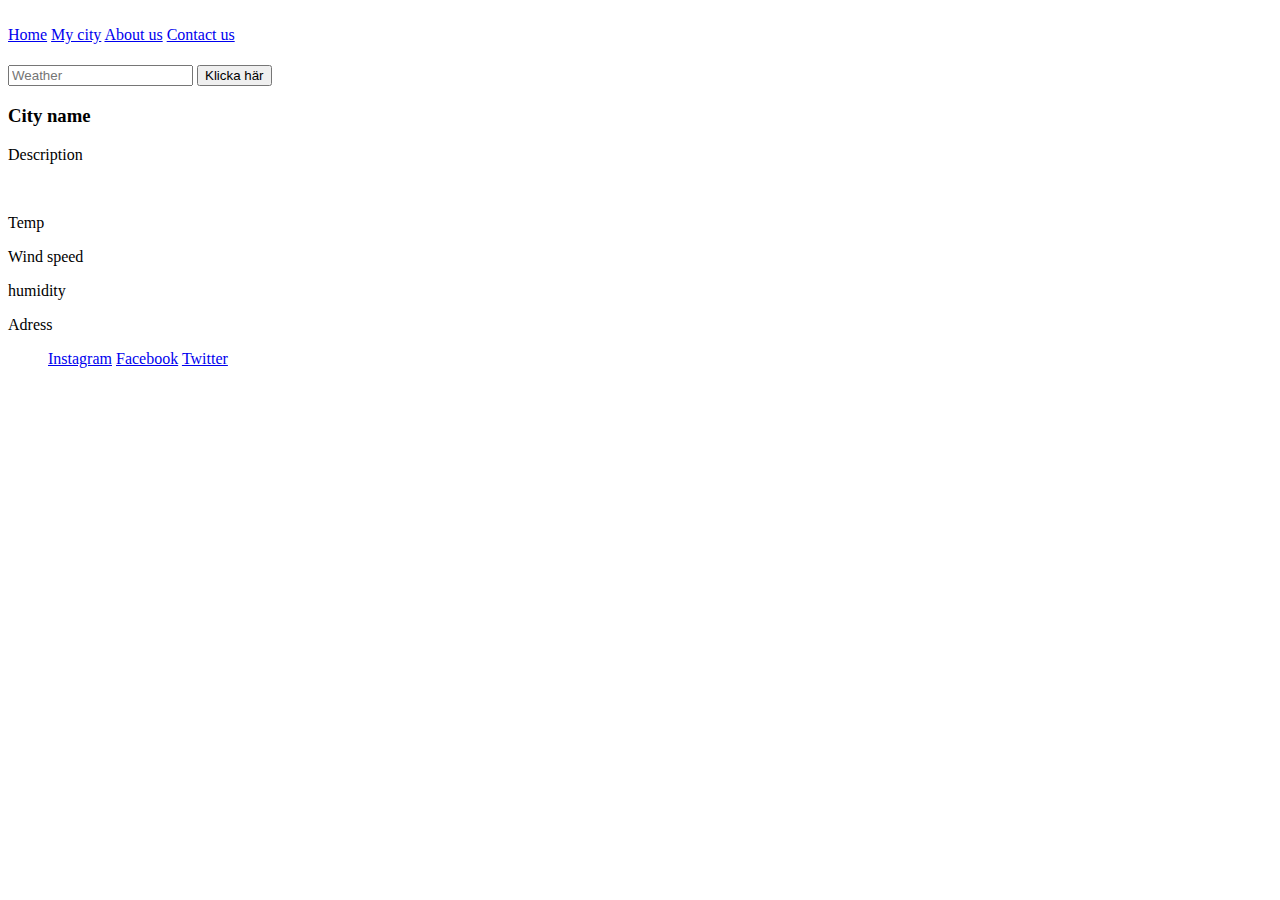
==== index.html @ 7de885af "updated html with new id's" ====
<!DOCTYPE html>
<html lang="en">
<head>
    <meta charset="UTF-8">
    <meta http-equiv="X-UA-Compatible" content="IE=edge">
    <meta name="viewport" content="width=device-width, initial-scale=1.0">
    <title>Väderapp</title>
    <link rel="stylesheet" href="css/style.css">
    <script src="js/script.js" defer></script>
</head>
<body>

    <header>
        <a href=""><img src="https://place-hold.it/50x50" alt="" srcset=""></a>
        <div>
            <a href="index.html">Home</a>
            <a href="html/geo.html" id="myCity">My city</a>
            <a href="html/about.html">About us</a>
            <a href="html/contact.html">Contact us</a>
        </div>
    </header>
     <h1></h1>
    <form id="form">
        <input type="text" name="" id="weather" placeholder="Weather">
        <button id="btn">Klicka här</button>
    </form>

    <div>
        <h3 id="firstCity">City name</h3>
        <p id="firstDescription">Description</p>
        <img src="" alt="">
        <p id="firstTemp">Temp</p>
        <p id="firstWind">Wind speed</p>
        <p id="firstHumidity">humidity</p>
    </div>

     <div id="forecast"></div>



    <footer>
        <p>Adress</p>
        <ul>
            <a href="#">Instagram</a>
            <a href="#">Facebook</a>
            <a href="#">Twitter</a>
        </ul>
    </footer>
</body>
</html>
---- css/style.css ----
textarea{
    resize: none;
}
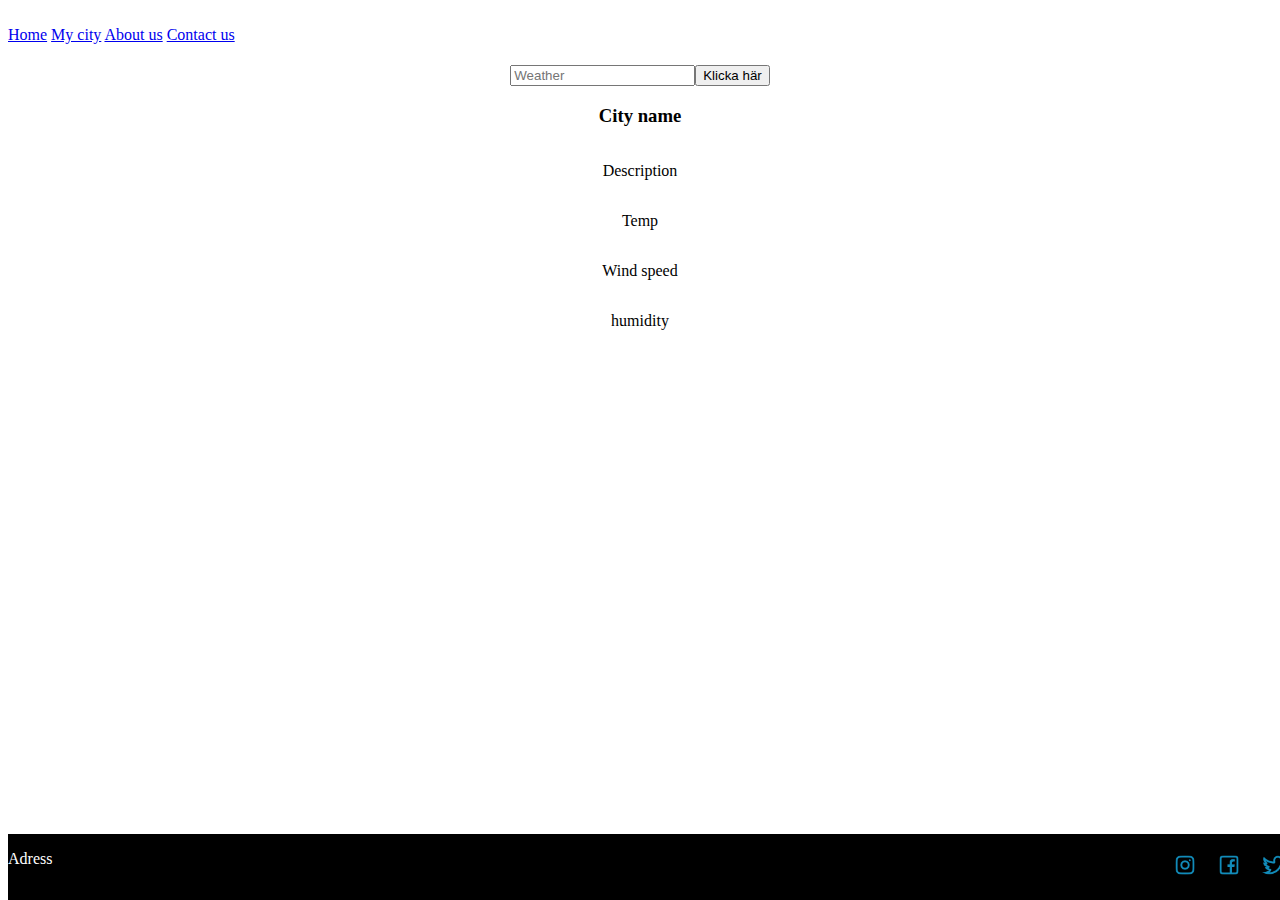
==== commit a5f2be9c: "Fixat footer och även allt i mitten kunde inte sova så gjorde de nyss" ====
--- a/index.html
+++ b/index.html
@@ -1,5 +1,6 @@
 <!DOCTYPE html>
 <html lang="en">
+
 <head>
     <meta charset="UTF-8">
     <meta http-equiv="X-UA-Compatible" content="IE=edge">
@@ -8,43 +9,44 @@
     <link rel="stylesheet" href="css/style.css">
     <script src="js/script.js" defer></script>
 </head>
+
 <body>
+    
+        <header>
+            <a href=""><img src="https://place-hold.it/50x50" alt="" srcset=""></a>
+            <div>
+                <a href="index.html">Home</a>
+                <a href="html/geo.html" id="myCity">My city</a>
+                <a href="html/about.html">About us</a>
+                <a href="html/contact.html">Contact us</a>
+            </div>
+        </header>
+        <h1></h1>
+        <form id="form">
+            <input type="text" name="" id="weather" placeholder="Weather">
+            <button id="btn">Klicka här</button>
+        </form>
 
-    <header>
-        <a href=""><img src="https://place-hold.it/50x50" alt="" srcset=""></a>
-        <div>
-            <a href="index.html">Home</a>
-            <a href="html/geo.html" id="myCity">My city</a>
-            <a href="html/about.html">About us</a>
-            <a href="html/contact.html">Contact us</a>
+        <div id="weatherInfo" class="">
+            <h3 id="firstCity">City name</h3>
+            <p id="firstDescription">Description</p>
+            <img src="" alt="">
+            <p id="firstTemp">Temp</p>
+            <p id="firstWind">Wind speed</p>
+            <p id="firstHumidity">humidity</p>
         </div>
-    </header>
-     <h1></h1>
-    <form id="form">
-        <input type="text" name="" id="weather" placeholder="Weather">
-        <button id="btn">Klicka här</button>
-    </form>
-
-    <div>
-        <h3 id="firstCity">City name</h3>
-        <p id="firstDescription">Description</p>
-        <img src="" alt="">
-        <p id="firstTemp">Temp</p>
-        <p id="firstWind">Wind speed</p>
-        <p id="firstHumidity">humidity</p>
-    </div>
-
-     <div id="forecast"></div>
+    <div id="forecast"></div>
 
 
 
     <footer>
         <p>Adress</p>
         <ul>
-            <a href="#">Instagram</a>
-            <a href="#">Facebook</a>
-            <a href="#">Twitter</a>
+            <a href="#"><img src="/img logo/instagram icon.png" alt="" srcset=""></a>
+            <a href="#"><img src="/img logo/facebook icon.png" alt="" srcset=""></a>
+            <a href="#"><img src="/img logo/twitter icon.png" alt="" srcset=""></a>
         </ul>
     </footer>
 </body>
-</html>
+
+</html>--- a/css/style.css
+++ b/css/style.css
@@ -1,3 +1,38 @@
 textarea{
     resize: none;
 }
+
+.hidden {
+  display:none;
+}
+#form {
+  margin: auto;
+  width: 50%; 
+  display: flex;
+  justify-content: center;
+  align-items: center;
+}
+
+#weatherInfo {
+  display: flex;
+  flex-direction: column;
+  align-items: center;
+  justify-content: center;
+}
+
+footer {
+  position: absolute;
+  bottom: 0;
+  width: 100%;
+  background-color: black;
+  color: white;
+  display: flex;
+  justify-content: space-between;
+}
+
+footer img {
+  width: 30px; /* ange en bredd för varje logotyp */
+  height: 30px; /* ange en höjd för varje logotyp */
+  margin-left: 10px; /* ange ett mellanrum mellan varje logotyp */
+}
+
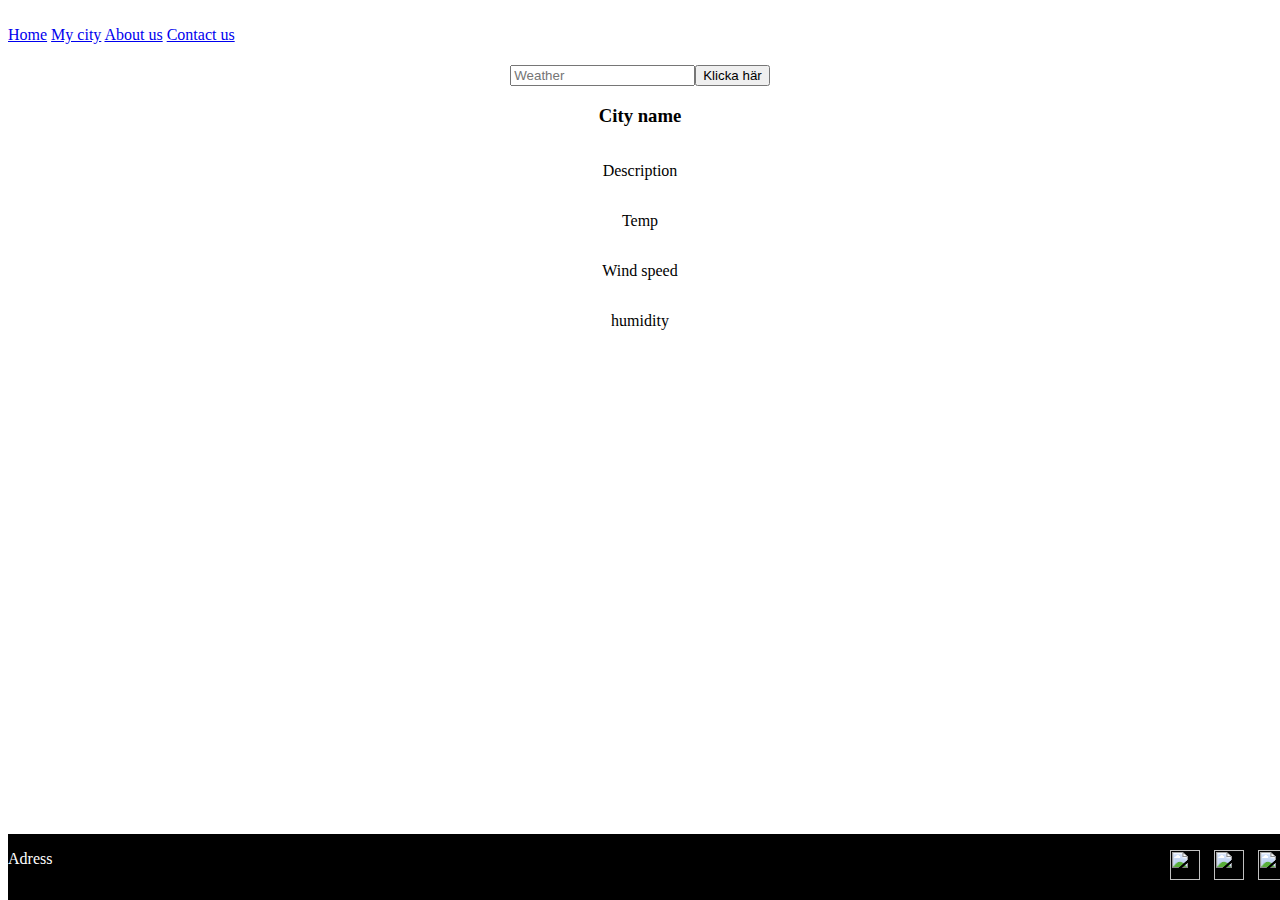
==== commit 96d6ff31: "rename" ====
--- a/index.html
+++ b/index.html
@@ -11,9 +11,9 @@
 </head>
 
 <body>
-    
+
         <header>
-            <a href=""><img src="https://place-hold.it/50x50" alt="" srcset=""></a>
+            <img src ="/img/logo.png" alt="" srcset="" id="logo"></a>
             <div>
                 <a href="index.html">Home</a>
                 <a href="html/geo.html" id="myCity">My city</a>
@@ -30,7 +30,7 @@
         <div id="weatherInfo" class="">
             <h3 id="firstCity">City name</h3>
             <p id="firstDescription">Description</p>
-            <img src="" alt="">
+            <img src="/img/wdescicon.png" alt="">
             <p id="firstTemp">Temp</p>
             <p id="firstWind">Wind speed</p>
             <p id="firstHumidity">humidity</p>
@@ -42,11 +42,11 @@
     <footer>
         <p>Adress</p>
         <ul>
-            <a href="#"><img src="/img logo/instagram icon.png" alt="" srcset=""></a>
-            <a href="#"><img src="/img logo/facebook icon.png" alt="" srcset=""></a>
-            <a href="#"><img src="/img logo/twitter icon.png" alt="" srcset=""></a>
+            <a href="#"><img src="/img/igicon.png" alt="" srcset=""></a>
+            <a href="#"><img src="/img/fbicon.png" alt="" srcset=""></a>
+            <a href="#"><img src="/img/twicon.png" alt="" srcset=""></a>
         </ul>
     </footer>
 </body>
 
-</html>+</html>
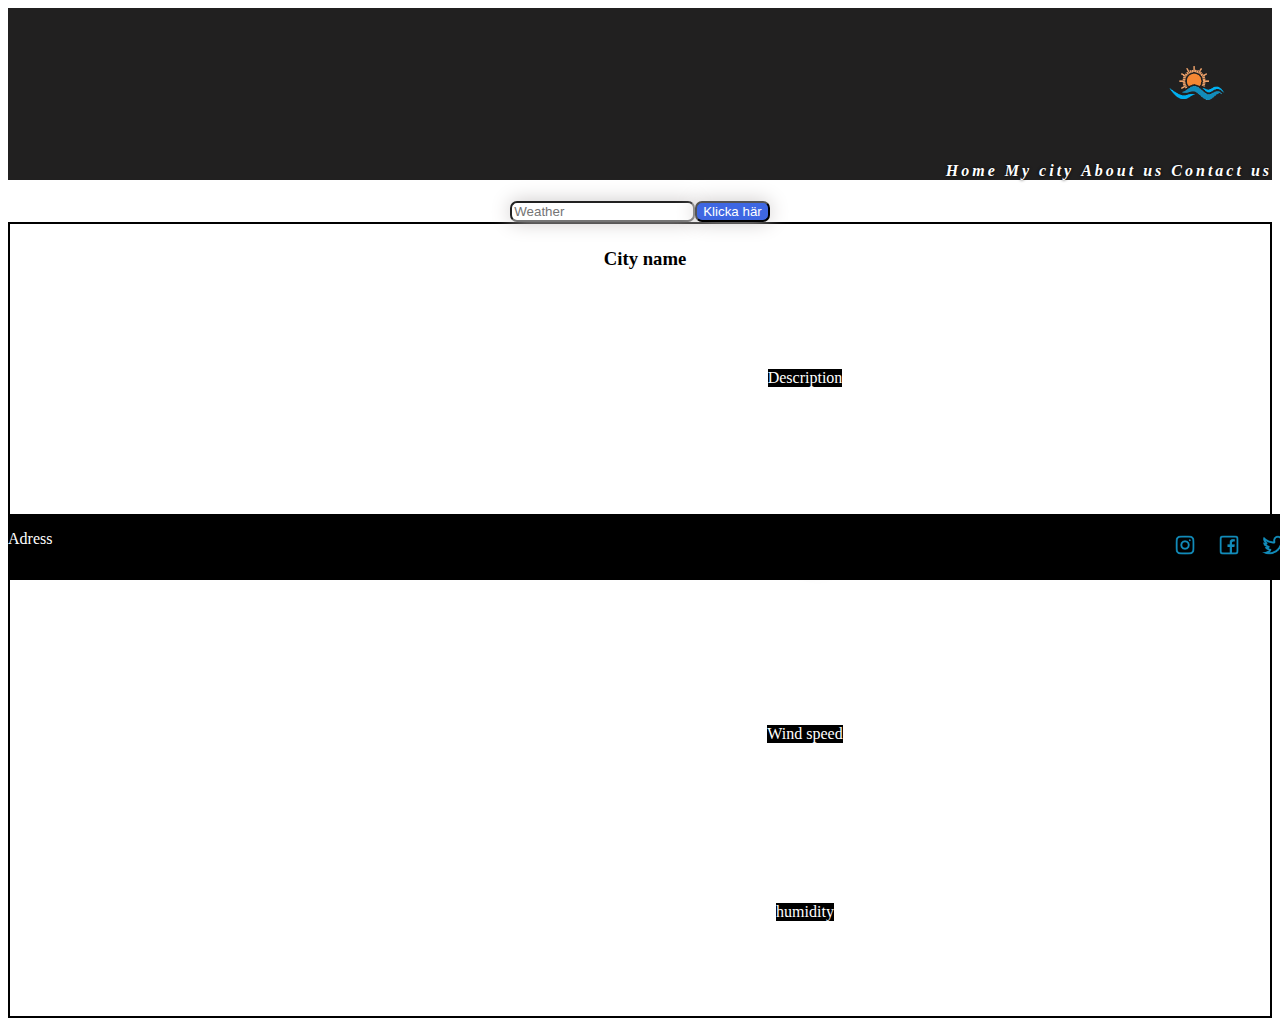
==== commit 8c379067: "Merge branch 'main' of https://github.com/MGritt/grupparbete-weatherApp" ====
--- a/index.html
+++ b/index.html
@@ -5,7 +5,7 @@
     <meta charset="UTF-8">
     <meta http-equiv="X-UA-Compatible" content="IE=edge">
     <meta name="viewport" content="width=device-width, initial-scale=1.0">
-    <title>Väderapp</title>
+    <title>weatherApp</title>
     <link rel="stylesheet" href="css/style.css">
     <script src="js/script.js" defer></script>
 </head>
@@ -13,7 +13,7 @@
 <body>
 
         <header>
-            <img src ="/img/logo.png" alt="" srcset="" id="logo"></a>
+            <img src ="img/logo.png" alt="" srcset="" id="logo"></a>
             <div>
                 <a href="index.html">Home</a>
                 <a href="html/geo.html" id="myCity">My city</a>
@@ -30,7 +30,7 @@
         <div id="weatherInfo" class="">
             <h3 id="firstCity">City name</h3>
             <p id="firstDescription">Description</p>
-            <img src="/img/wdescicon.png" alt="">
+            <img id="weatherImg" alt="">
             <p id="firstTemp">Temp</p>
             <p id="firstWind">Wind speed</p>
             <p id="firstHumidity">humidity</p>
@@ -42,9 +42,9 @@
     <footer>
         <p>Adress</p>
         <ul>
-            <a href="#"><img src="/img/igicon.png" alt="" srcset=""></a>
-            <a href="#"><img src="/img/fbicon.png" alt="" srcset=""></a>
-            <a href="#"><img src="/img/twicon.png" alt="" srcset=""></a>
+            <a href="#"><img src="img/igicon.png" alt="" srcset=""></a>
+            <a href="#"><img src="img/fbicon.png" alt="" srcset=""></a>
+            <a href="#"><img src="img/twicon.png" alt="" srcset=""></a>
         </ul>
     </footer>
 </body>
--- a/css/style.css
+++ b/css/style.css
@@ -1,9 +1,66 @@
-textarea{
-    resize: none;
+textarea {
+  resize: none;
 }
 
 .hidden {
-  display:none;
+  display: none;
+}
+
+header {
+  background-color: rgb(33, 32, 32);
+  text-align: right;
+  letter-spacing: 3px;
+}
+
+
+a {
+  color: white;
+  font-weight: 700;
+  text-shadow: 0 0 3px #000;
+  text-decoration: none;
+  font-style: italic;
+}
+
+a:hover {
+  color: rgb(162, 159, 159);
+}
+
+
+button {
+  border-radius: 7px;
+  background-color: rgb(62, 103, 226);
+  color: white;
+  box-shadow: 0 0 20px rgba(203, 199, 199);
+}
+
+input {
+  border-radius: 7px;
+  box-shadow: 0 0 20px rgb(203, 199, 199);
+}
+
+#firstTemp {
+  text-shadow: 0 0 20px rgb(95, 92, 92);
+}
+
+footer {
+  background-color: rgb(33, 32, 32);
+  text-align: right;
+  margin-bottom: 20rem;
+  margin-top: 150px;
+}
+
+footer p {
+  text-align: left;
+  color: white
+}
+
+div p {
+  text-align: left;
+  margin-left: 20rem;
+  margin-top: 5rem;
+  margin-bottom: 5rem;
+  color: white;
+  background-color: #000;
 }
 #form {
   margin: auto;
@@ -18,6 +75,13 @@
   flex-direction: column;
   align-items: center;
   justify-content: center;
+  border: 2px solid black; /*1px border width, solid border style and black color */
+  border-radius: 0px;
+  padding-top: 5px; /* 5px padding på toppen */
+  padding-right: 10px; /* 10px padding på höger sida */
+  padding-bottom: 15px; /* 15px padding på botten */
+  padding-left: 20px; /* 20px padding på vänster sida */
+  
 }
 
 footer {
@@ -36,3 +100,8 @@
   margin-left: 10px; /* ange ett mellanrum mellan varje logotyp */
 }
 
+#logo{
+  width: 150px;
+  height: 150px;
+}
+
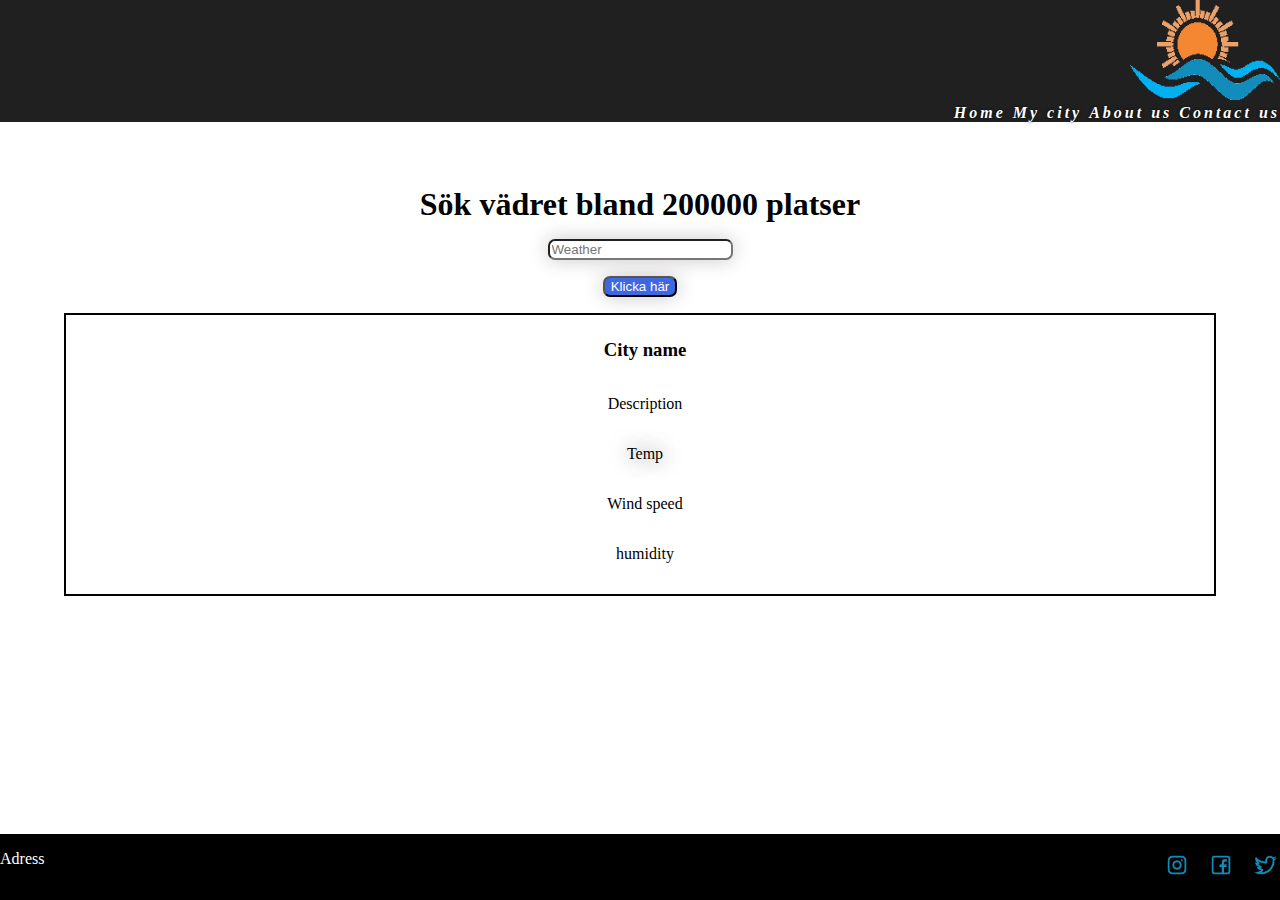
==== commit c97516be: "mobile burger menu" ====
--- a/index.html
+++ b/index.html
@@ -11,35 +11,53 @@
 </head>
 
 <body>
-
-        <header>
-            <img src ="img/logo.png" alt="" srcset="" id="logo"></a>
+          <header>
+        <div id="mobileHeaderOpen" class="hidden">
+          <div id="header">
+            <img id='burgerDisplayed' style='text-align:left;max-height:100px;' src='img/burger-menu.png'>
+            <img style='text-align:right;max-height:100px;margin-left:10%;' src='img/logo.png'>
+          </div>
+          <div id="navigation">
+            <a href='/' class="button">Startsida</a>
+            <a href='html/geo.html' class="button">Sök vädret där du är</a>
+            <a href='html/about.html' class="button">Om oss</a>
+            <a href='html/contact.html' class="button">Kontakta oss</a>
+          </div>
+        </div>
+        <div id="mobileHeaderClosed">
+          <div id="header">
+            <img id='burgerDisplayed' style='text-align:left;max-height:100px;' src='img/burger-menu.png'>
+            <img style='text-align:right;max-height:100px;margin-left:10%;' src='img/logo.png'>
+          </div>
+        </div>
+        <div id="notMobile">
+            <img src ="img/logo.png" style="max-height:100px;" alt="" srcset="" id="logo">
             <div>
                 <a href="index.html">Home</a>
                 <a href="html/geo.html" id="myCity">My city</a>
                 <a href="html/about.html">About us</a>
                 <a href="html/contact.html">Contact us</a>
             </div>
+        </div>    
         </header>
-        <h1></h1>
-        <form id="form">
-            <input type="text" name="" id="weather" placeholder="Weather">
-            <button id="btn">Klicka här</button>
-        </form>
+        <div id="wrapper">
+          <h1 class="title">Sök vädret bland 200000 platser</h1>
+          <form id="form">
+              <input type="text" name="" id="weather" placeholder="Weather">
+              <button id="btn">Klicka här</button>
+          </form>
 
-        <div id="weatherInfo" class="">
-            <h3 id="firstCity">City name</h3>
-            <p id="firstDescription">Description</p>
-            <img id="weatherImg" alt="">
-            <p id="firstTemp">Temp</p>
-            <p id="firstWind">Wind speed</p>
-            <p id="firstHumidity">humidity</p>
+          <div id="weatherInfo" class="">
+              <h3 id="firstCity">City name</h3>
+              <p id="firstDescription">Description</p>
+              <img id="weatherImg" alt="">
+              <p id="firstTemp">Temp</p>
+              <p id="firstWind">Wind speed</p>
+              <p id="firstHumidity">humidity</p>
+              <div id="forecast"></div>
+          </div>
         </div>
-    <div id="forecast"></div>
-
-
-
-    <footer>
+    <footer class="footerAbsolute">
         <p>Adress</p>
         <ul>
             <a href="#"><img src="img/igicon.png" alt="" srcset=""></a>
--- a/css/style.css
+++ b/css/style.css
@@ -4,6 +4,11 @@
 
 .hidden {
   display: none;
+}
+
+body{
+  min-height: 100vh;
+  margin: 0;
 }
 
 header {
@@ -26,11 +31,12 @@
 }
 
 
-button {
+button, .button {
   border-radius: 7px;
   background-color: rgb(62, 103, 226);
   color: white;
   box-shadow: 0 0 20px rgba(203, 199, 199);
+  margin: 1rem;
 }
 
 input {
@@ -42,19 +48,12 @@
   text-shadow: 0 0 20px rgb(95, 92, 92);
 }
 
-footer {
-  background-color: rgb(33, 32, 32);
-  text-align: right;
-  margin-bottom: 20rem;
-  margin-top: 150px;
-}
-
 footer p {
   text-align: left;
   color: white
 }
 
-div p {
+#about p {
   text-align: left;
   margin-left: 20rem;
   margin-top: 5rem;
@@ -62,14 +61,21 @@
   color: white;
   background-color: #000;
 }
+
 #form {
   margin: auto;
-  width: 50%; 
+  width: 50%;
   display: flex;
+  flex-direction: column;
   justify-content: center;
   align-items: center;
 }
 
+h1.title {
+  text-align:center;
+  margin: 0 auto;
+  padding-bottom: 1rem;
+}
 #weatherInfo {
   display: flex;
   flex-direction: column;
@@ -77,15 +83,15 @@
   justify-content: center;
   border: 2px solid black; /*1px border width, solid border style and black color */
   border-radius: 0px;
-  padding-top: 5px; /* 5px padding på toppen */
-  padding-right: 10px; /* 10px padding på höger sida */
-  padding-bottom: 15px; /* 15px padding på botten */
-  padding-left: 20px; /* 20px padding på vänster sida */
-  
+  padding-top: 5px;
+  padding-right: 10px;
+  padding-bottom: 15px;
+  padding-left: 20px;
+
 }
 
 footer {
-  position: absolute;
+ /* position: absolute;*/
   bottom: 0;
   width: 100%;
   background-color: black;
@@ -94,10 +100,14 @@
   justify-content: space-between;
 }
 
+.footerAbsolute {
+  position: absolute;
+}
+
 footer img {
-  width: 30px; /* ange en bredd för varje logotyp */
-  height: 30px; /* ange en höjd för varje logotyp */
-  margin-left: 10px; /* ange ett mellanrum mellan varje logotyp */
+  width: 30px;
+  height: 30px;
+  margin-left: 10px;
 }
 
 #logo{
@@ -105,3 +115,57 @@
   height: 150px;
 }
 
+.form1 {
+  display: flex;
+  flex-direction: column; /* this will make the inputs stack vertically */
+  align-items: center; /* this will center the inputs vertically */
+  justify-content: space-between; /* this will add space between inputs */
+}
+
+#textinput{
+  margin-bottom: 10px;
+
+}
+
+#wrapper {
+  margin: 4rem;
+}
+
+#forecast ul{
+  display: flex;
+  border: 1px solid black;
+  list-style: none
+}
+
+#forecast li{
+  margin: 1rem;
+}
+
+#mobileHeaderOpen {
+  height:100vh;
+  width:100vw;
+  background:black;
+}
+
+#navigation {
+  margin: 2rem;
+  display: flex;
+  flex-direction: column;
+}
+
+#navigation .button {
+  margin:2rem;
+  padding: 1rem;
+}
+
+@media only screen and (max-width: 900px) {
+  #notMobile {
+    display: none;
+  }
+}
+
+@media only screen and (min-width: 900px) {
+  #mobileHeaderClosed, #mobileHeaderOpen {
+    display: none;
+  }
+}
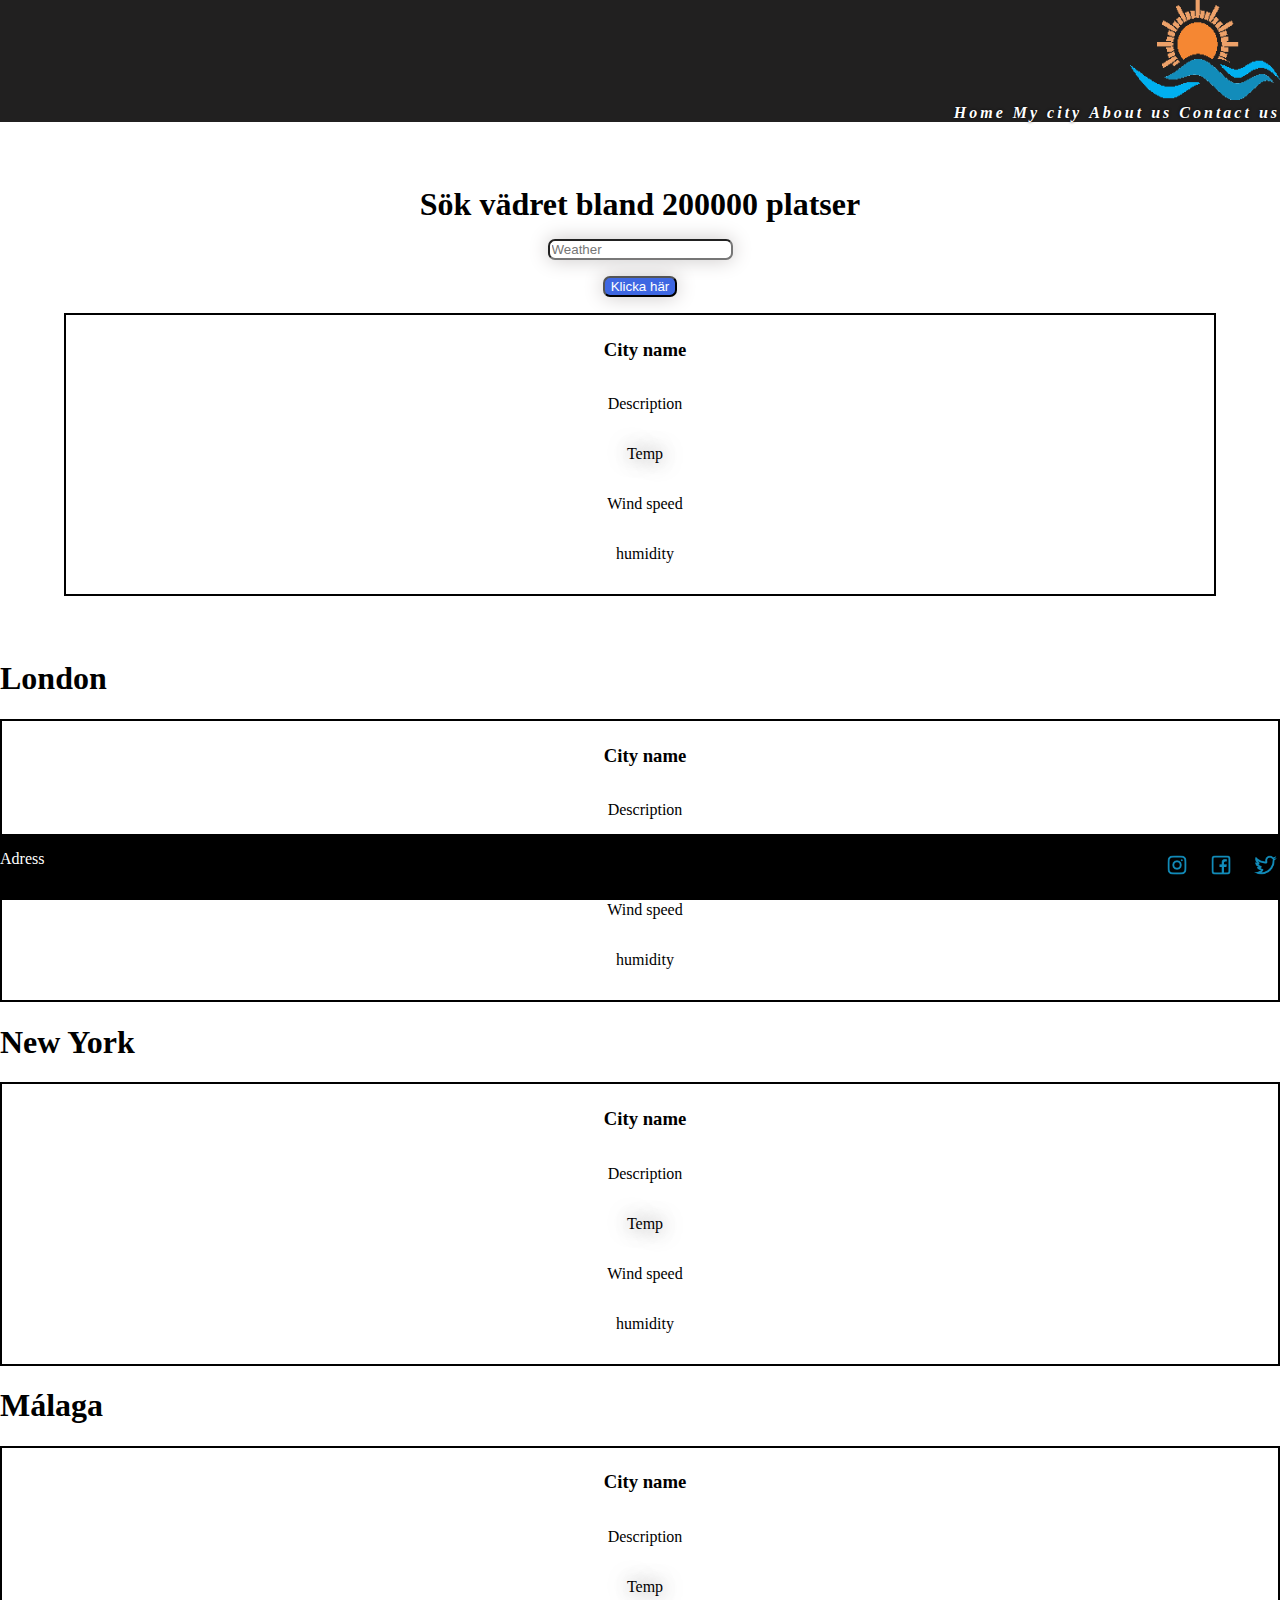
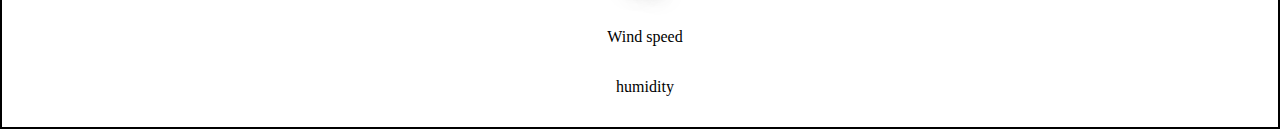
==== commit 8eedde9b: "uri fix" ====
--- a/index.html
+++ b/index.html
@@ -18,7 +18,7 @@
             <img style='text-align:right;max-height:100px;margin-left:10%;' src='img/logo.png'>
           </div>
           <div id="navigation">
-            <a href='/' class="button">Startsida</a>
+            <a href='index.html' class="button">Startsida</a>
             <a href='html/geo.html' class="button">Sök vädret där du är</a>
             <a href='html/about.html' class="button">Om oss</a>
             <a href='html/contact.html' class="button">Kontakta oss</a>
@@ -38,7 +38,7 @@
                 <a href="html/about.html">About us</a>
                 <a href="html/contact.html">Contact us</a>
             </div>
-        </div>    
+        </div>
         </header>
         <div id="wrapper">
           <h1 class="title">Sök vädret bland 200000 platser</h1>
@@ -47,7 +47,7 @@
               <button id="btn">Klicka här</button>
           </form>
 
-          <div id="weatherInfo" class="">
+          <div id="weatherInfo" class="hidden">
               <h3 id="firstCity">City name</h3>
               <p id="firstDescription">Description</p>
               <img id="weatherImg" alt="">
@@ -55,6 +55,44 @@
               <p id="firstWind">Wind speed</p>
               <p id="firstHumidity">humidity</p>
               <div id="forecast"></div>
+          </div>
+        </div>
+        <div id="cityWrapper">
+          <div id="city1">
+            <h1>London</h1>
+            <div id="weatherInfo" class="">
+                <h3 id="firstCity">City name</h3>
+                <p id="firstDescription">Description</p>
+                <img id="weatherImg" alt="">
+                <p id="firstTemp">Temp</p>
+                <p id="firstWind">Wind speed</p>
+                <p id="firstHumidity">humidity</p>
+                <div id="forecast"></div>
+            </div>
+          </div>
+          <div id="city2">
+            <h1>New York</h1>
+            <div id="weatherInfo" class="">
+                <h3 id="firstCity">City name</h3>
+                <p id="firstDescription">Description</p>
+                <img id="weatherImg" alt="">
+                <p id="firstTemp">Temp</p>
+                <p id="firstWind">Wind speed</p>
+                <p id="firstHumidity">humidity</p>
+                <div id="forecast"></div>
+            </div>
+          </div>
+          <div id="city3">
+            <h1>Málaga</h1>
+            <div id="weatherInfo" class="">
+                <h3 id="firstCity">City name</h3>
+                <p id="firstDescription">Description</p>
+                <img id="weatherImg" alt="">
+                <p id="firstTemp">Temp</p>
+                <p id="firstWind">Wind speed</p>
+                <p id="firstHumidity">humidity</p>
+                <div id="forecast"></div>
+            </div>
           </div>
         </div>
     <footer class="footerAbsolute">
